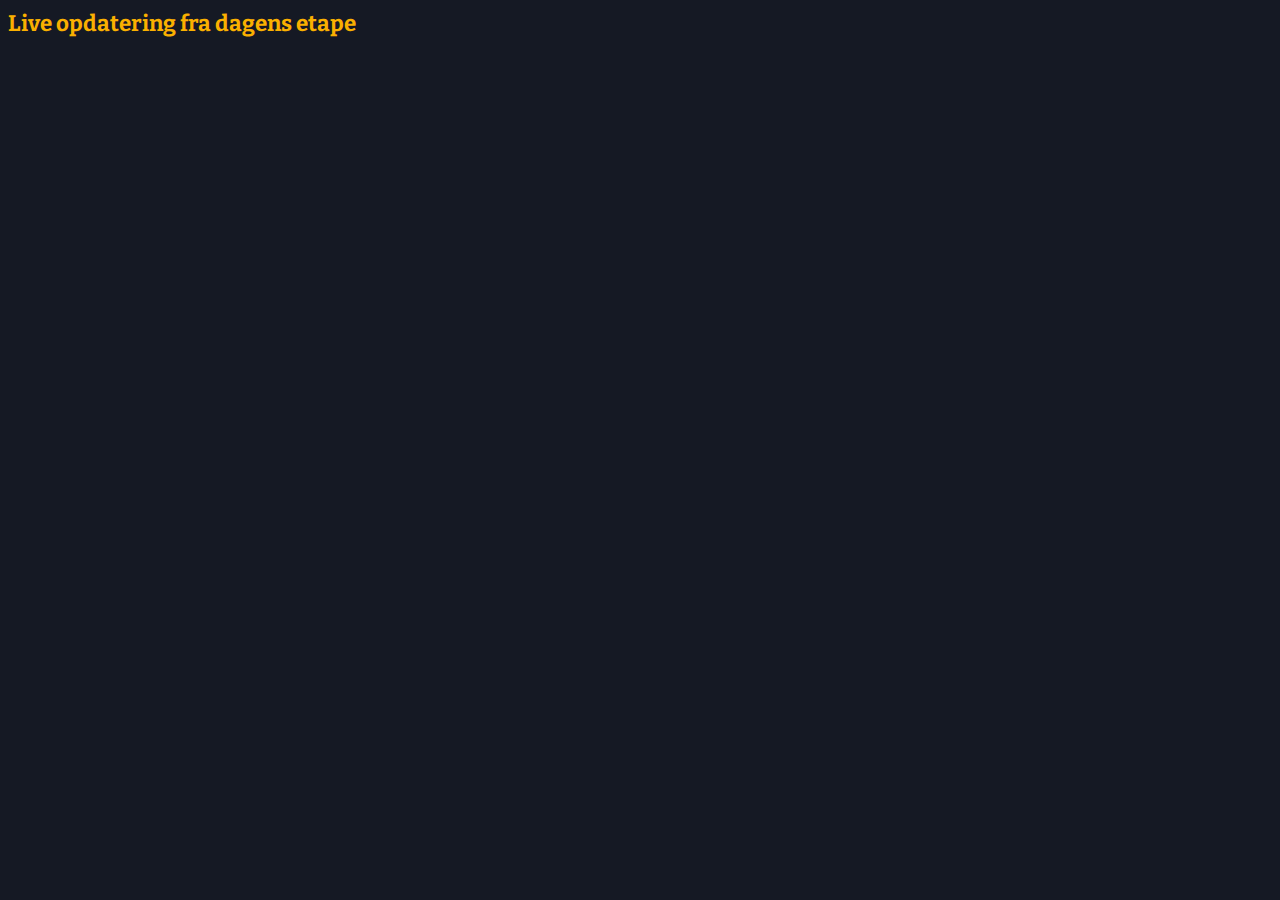
==== index.html @ 848adc0d "moz webkit etc" ====
<html>
  <head>
    <script src="//code.jquery.com/jquery-1.11.0.min.js"></script>
    <link href='http://fonts.googleapis.com/css?family=Bitter:400,700' rel='stylesheet' type='text/css'>
    <meta name="viewport" content="width=100%, initial-scale=1, maximum-scale=1, minimum-scale=1, user-scalable=no">
    <style>
    * {box-sizing:border-box}
    body{background:#151924;color:#fff;font-family:"HelveticaNeue-Light","Helvetica Neue Light","Helvetica Neue",Helvetica,Arial,"Lucida Grande",sans-serif;font-weight:300}
    .riderlist{list-style-type:none;margin:0;padding:0}
    .riderlist li{border-bottom:1px solid #fff;padding:.7em 0;position:relative;height:4em}
    .riderlist li:first-of-type{border-top:1px solid #fff}
    .rank,.name,.team,.time,.country{position:absolute}
    .rank{width:3em;font-weight:700}
    .name{left:2.7em;font-weight:700}
    .team{right:4.2em}.time{right:0em}
    .country{bottom:.5em;left:2.7em}
    h1,h2,.name,.rank{color:#fab000}
    h1,h2{font-family:"Bitter",serif;font-weight:bold;margin:.4em 0}
    h1{font-size:1.8em}
    h2{margin-top:1em}
    .btn{display:inline-block;background:#999a9c;text-transform:uppercase;text-decoration:none;padding:.7em;width:24%;text-align:center;color:#fff;font-family:"Bitter",serif;font-weight:400;font-size:.9em}
    nav{width:100%;text-align:center}
    #countcontainer{width:300px;margin:auto;text-align:center}
    #countdown{color:#858484;text-transform:uppercase;font-size:1.5em;line-height:1em;width:175px;margin-left:3em;text-align:left}
    .counter{font-size:1.5em;color:#fff;font-family:"Bitter",serif;display:inline-block;width:1em;text-align:right;margin-right:.2em}

    /* Below are the custom CSS rules for this page only. Above are the rules already on the site. */
    body{margin: 0px;}
    .tourlive h1,h2,p{margin: 5px 8px 30px 8px;}
    .tourlive h1{font-size: 1.4em;}
    .tourlive h2{font-size: 1.2em;}
    .tourlive hr{border-top: 1px dashed gray; border-bottom: 0px;}
    .tdf-feed-item .header {background:#383b45;font-weight:bold;padding:10px 10px;}
    .tdf-feed-item .header .title {color:#fab000; margin-bottom: 5px;}
    .tdf-feed-item .header .pubDate {color:#858484;font-size: 0.9em;  }
    .tdf-feed-item .timeicon {height:12px; width:12px;}
    .tdf-feed-item .description {color:#eeeeee; margin-top: 20px; margin-bottom: 35px; line-height: 1.5; }

    .progress-bar {
      border: none;
      display: block;
      width: 0%;
      height: 5px;
      background-color: #fab000;
      opacity: 0.5;
      animation-duration: 10s;
      -webkit-animation-duration: 10s;
      -moz-animation-duration: 10s;
      animation-name: progressbar;
      -webkit-animation-name: progressbar;
      -moz-animation-name: progressbar;
      animation-timing-function: linear;
      -webkit-animation-timing-function: linear;
      -moz-animation-timing-function: linear;
      animation-iteration-count: infinite;
      -webkit-animation-iteration-count: infinite;
      -moz-animation-iteration-count: infinite;
    }

    @-keyframes progressbar {
      from {
      }

      95% {
        width: 100%;
        opacity: 1;
      }

      to {
        width: 100%;
        opacity: 0.1;
      }
    }

    @-webkit-keyframes progressbar {
      from {
      }

      95% {
        width: 100%;
        opacity: 1;
      }

      to {
        width: 100%;
        opacity: 0.1;
      }
    }

    @-moz-keyframes progressbar {
      from {
      }

      95% {
        width: 100%;
        opacity: 1;
      }

      to {
        width: 100%;
        opacity: 0.1;
      }
    }
    </style>
  </head>
  <body>
    <div class="tourlive">
      <div id="tdf-progress-bar"></div>
      <div class="tdf-not-live" style="display: none;">
        <h1>Ingen live opdatering fra Tour de France p&aring; nuv&aelig;rende tidspunkt</h1>
        <hr>
        <h2 class="tour-consecutive-days">Sidste live opdatering<h2>
      </div>
      <div class="tdf-live">
        <h1>Live opdatering fra dagens etape</h1>
      </div>
      <div class="tdf-feed-items"></div>
    </div>

    <script type="text/javascript">

      function start() {
        getFeedData(); // Fething once before everyting sets in motion.
        var e = document.getElementById("tdf-progress-bar");
        e.addEventListener("animationIteration", getFeedData, false);
        e.addEventListener("webkitAnimationIteration", getFeedData, false);
        e.addEventListener("mozAnimationIteration", getFeedData, false);
        e.className = "progress-bar";
      }

      /* Before the Tour starts, the page will be a countdown timer.
      So we don't need to take care of dates prior the first day of the Tour. */
      var firstDayOfTour = new Date(2014,6,5);

      function getFeedData (e) {
        //$.get( "http://www.b.dk/helpers/feeds/FeltetLive_rss.xml", function( data ) {
        //$.get( "http://www.feltet.dk/live/FeltetLive_rss.xml", function( data ) {
        $.get('./FeltetLive_rss.xml', displayFeedData);
      }

      function displayFeedData( data ) {
        var items = $(data).find('item').toArray().reverse(),
            itemsFromToday = items.filter(fromToday);

        if (itemsFromToday.length > 0) {
          $(itemsFromToday).each(prependItem);
          $('.tdf-not-live').hide();
          $('.tdf-live').show();
        } else {
          $('.tdf-not-live' ).show();
          $('.tdf-live').hide();
          if (isToday(firstDayOfTour)) {
            $('.tour-consecutive-days').hide();
          }
          itemsFromYesterday = items.filter(fromYesterday)
          if (itemsFromYesterday.length > 0) {
            $(itemsFromYesterday).each(prependItem);
          }
        }
      }

      function fromToday(item) {
        var pubDate = new Date($(item).find('pubDate').text());
        return isToday(pubDate);
        //return isToday(pubDate, 5); // <---- TESTING REMOVE!!!! TODO
      }

      function fromYesterday(item) {
        var pubDate = new Date($(item).find('pubDate').text());
        return isToday(pubDate, 1);
      }

      function isToday(date, minus) {
        var now = new Date();
        if (minus) now.setDate(now.getDate() - minus);
        return now.getYear() === date.getYear() && now.getMonth() === date.getMonth() && now.getDate() === date.getDate();
      }

      function prependItem (index, item) {
        var title = $(item).find('title').text(),
            description = $(item).find('description').text(),
            pubDate = new Date($(item).find('pubDate').text()),
            pubDateDisplay = pubDate.getDate() + 1 + '.' + pubDate.getMonth() + '. ' + pubDate.getHours() + ':' + pubDate.getMinutes(),
            guid = $(item).find('guid').text(),
            id = guid.substring(guid.indexOf('g=') + 2);

        // Only add if they haven't already been added.
        if ($('.tdf-feed-items').find('#' + id).length === 0) {
          $('.tdf-feed-items').prepend(
            '<div id="' + id + '" class="tdf-feed-item">' +
              '<div class="header">' +
                '<div class="title">' + title + '</div>' +
                '<div class="pubDate"><img src="./time.png" class="timeicon"/> ' + pubDateDisplay + '</div>' +
              '</div>' +
              '<p class="description">' + description + '</p>' +
            '</div>'); 
        }
      }
      start();
    </script>
  </body>
</html>
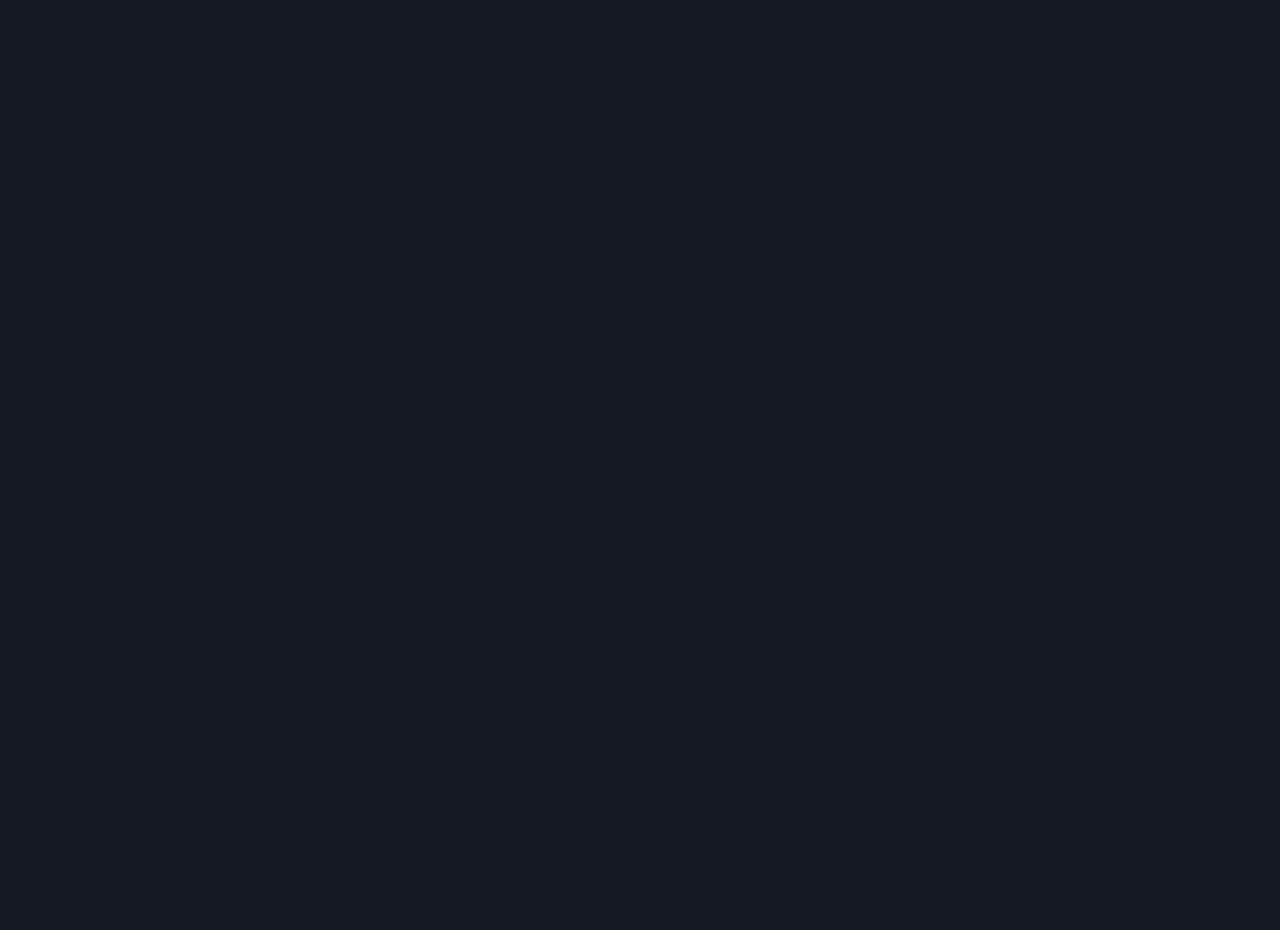
==== commit e379337b: "new logic: not yesterdayy but all earlier" ====
--- a/index.html
+++ b/index.html
@@ -1,202 +1,29 @@
 <html>
   <head>
+    <link href='http://fonts.googleapis.com/css?family=Bitter:400,700' rel='stylesheet' type='text/css'>
+    <link href='./styles.css' rel='stylesheet' type='text/css'>
+    <!-- <meta name="viewport" content="width=100%, initial-scale=1, maximum-scale=1, minimum-scale=1, user-scalable=no"> -->
+    <meta name="viewport" content="width=device-width, initial-scale=1.0">
     <script src="//code.jquery.com/jquery-1.11.0.min.js"></script>
-    <link href='http://fonts.googleapis.com/css?family=Bitter:400,700' rel='stylesheet' type='text/css'>
-    <meta name="viewport" content="width=100%, initial-scale=1, maximum-scale=1, minimum-scale=1, user-scalable=no">
-    <style>
-    * {box-sizing:border-box}
-    body{background:#151924;color:#fff;font-family:"HelveticaNeue-Light","Helvetica Neue Light","Helvetica Neue",Helvetica,Arial,"Lucida Grande",sans-serif;font-weight:300}
-    .riderlist{list-style-type:none;margin:0;padding:0}
-    .riderlist li{border-bottom:1px solid #fff;padding:.7em 0;position:relative;height:4em}
-    .riderlist li:first-of-type{border-top:1px solid #fff}
-    .rank,.name,.team,.time,.country{position:absolute}
-    .rank{width:3em;font-weight:700}
-    .name{left:2.7em;font-weight:700}
-    .team{right:4.2em}.time{right:0em}
-    .country{bottom:.5em;left:2.7em}
-    h1,h2,.name,.rank{color:#fab000}
-    h1,h2{font-family:"Bitter",serif;font-weight:bold;margin:.4em 0}
-    h1{font-size:1.8em}
-    h2{margin-top:1em}
-    .btn{display:inline-block;background:#999a9c;text-transform:uppercase;text-decoration:none;padding:.7em;width:24%;text-align:center;color:#fff;font-family:"Bitter",serif;font-weight:400;font-size:.9em}
-    nav{width:100%;text-align:center}
-    #countcontainer{width:300px;margin:auto;text-align:center}
-    #countdown{color:#858484;text-transform:uppercase;font-size:1.5em;line-height:1em;width:175px;margin-left:3em;text-align:left}
-    .counter{font-size:1.5em;color:#fff;font-family:"Bitter",serif;display:inline-block;width:1em;text-align:right;margin-right:.2em}
-
-    /* Below are the custom CSS rules for this page only. Above are the rules already on the site. */
-    body{margin: 0px;}
-    .tourlive h1,h2,p{margin: 5px 8px 30px 8px;}
-    .tourlive h1{font-size: 1.4em;}
-    .tourlive h2{font-size: 1.2em;}
-    .tourlive hr{border-top: 1px dashed gray; border-bottom: 0px;}
-    .tdf-feed-item .header {background:#383b45;font-weight:bold;padding:10px 10px;}
-    .tdf-feed-item .header .title {color:#fab000; margin-bottom: 5px;}
-    .tdf-feed-item .header .pubDate {color:#858484;font-size: 0.9em;  }
-    .tdf-feed-item .timeicon {height:12px; width:12px;}
-    .tdf-feed-item .description {color:#eeeeee; margin-top: 20px; margin-bottom: 35px; line-height: 1.5; }
-
-    .progress-bar {
-      border: none;
-      display: block;
-      width: 0%;
-      height: 5px;
-      background-color: #fab000;
-      opacity: 0.5;
-      animation-duration: 10s;
-      -webkit-animation-duration: 10s;
-      -moz-animation-duration: 10s;
-      animation-name: progressbar;
-      -webkit-animation-name: progressbar;
-      -moz-animation-name: progressbar;
-      animation-timing-function: linear;
-      -webkit-animation-timing-function: linear;
-      -moz-animation-timing-function: linear;
-      animation-iteration-count: infinite;
-      -webkit-animation-iteration-count: infinite;
-      -moz-animation-iteration-count: infinite;
-    }
-
-    @-keyframes progressbar {
-      from {
-      }
-
-      95% {
-        width: 100%;
-        opacity: 1;
-      }
-
-      to {
-        width: 100%;
-        opacity: 0.1;
-      }
-    }
-
-    @-webkit-keyframes progressbar {
-      from {
-      }
-
-      95% {
-        width: 100%;
-        opacity: 1;
-      }
-
-      to {
-        width: 100%;
-        opacity: 0.1;
-      }
-    }
-
-    @-moz-keyframes progressbar {
-      from {
-      }
-
-      95% {
-        width: 100%;
-        opacity: 1;
-      }
-
-      to {
-        width: 100%;
-        opacity: 0.1;
-      }
-    }
-    </style>
+    <script type="text/javascript">
+      var firstDayOfEvent = new Date('Jul 05 2014'),
+          feedUrl = 'http://www.b.dk/helpers/feeds/FeltetLive_rss.xml';
+    </script>
+    <script type="text/javascript" src="./logic.js"></script>
   </head>
-  <body>
-    <div class="tourlive">
-      <div id="tdf-progress-bar"></div>
-      <div class="tdf-not-live" style="display: none;">
-        <h1>Ingen live opdatering fra Tour de France p&aring; nuv&aelig;rende tidspunkt</h1>
-        <hr>
-        <h2 class="tour-consecutive-days">Sidste live opdatering<h2>
-      </div>
-      <div class="tdf-live">
-        <h1>Live opdatering fra dagens etape</h1>
-      </div>
-      <div class="tdf-feed-items"></div>
+  <body onload="start()" class="tour">
+    <div id="reload-progress-bar"></div>
+    <div class="event-not-started" style="display: none;">
+      <h1>Ingen live opdatering fra Tour de France p&aring; nuv&aelig;rende tidspunkt</h1>
     </div>
-
-    <script type="text/javascript">
-
-      function start() {
-        getFeedData(); // Fething once before everyting sets in motion.
-        var e = document.getElementById("tdf-progress-bar");
-        e.addEventListener("animationIteration", getFeedData, false);
-        e.addEventListener("webkitAnimationIteration", getFeedData, false);
-        e.addEventListener("mozAnimationIteration", getFeedData, false);
-        e.className = "progress-bar";
-      }
-
-      /* Before the Tour starts, the page will be a countdown timer.
-      So we don't need to take care of dates prior the first day of the Tour. */
-      var firstDayOfTour = new Date(2014,6,5);
-
-      function getFeedData (e) {
-        //$.get( "http://www.b.dk/helpers/feeds/FeltetLive_rss.xml", function( data ) {
-        //$.get( "http://www.feltet.dk/live/FeltetLive_rss.xml", function( data ) {
-        $.get('./FeltetLive_rss.xml', displayFeedData);
-      }
-
-      function displayFeedData( data ) {
-        var items = $(data).find('item').toArray().reverse(),
-            itemsFromToday = items.filter(fromToday);
-
-        if (itemsFromToday.length > 0) {
-          $(itemsFromToday).each(prependItem);
-          $('.tdf-not-live').hide();
-          $('.tdf-live').show();
-        } else {
-          $('.tdf-not-live' ).show();
-          $('.tdf-live').hide();
-          if (isToday(firstDayOfTour)) {
-            $('.tour-consecutive-days').hide();
-          }
-          itemsFromYesterday = items.filter(fromYesterday)
-          if (itemsFromYesterday.length > 0) {
-            $(itemsFromYesterday).each(prependItem);
-          }
-        }
-      }
-
-      function fromToday(item) {
-        var pubDate = new Date($(item).find('pubDate').text());
-        return isToday(pubDate);
-        //return isToday(pubDate, 5); // <---- TESTING REMOVE!!!! TODO
-      }
-
-      function fromYesterday(item) {
-        var pubDate = new Date($(item).find('pubDate').text());
-        return isToday(pubDate, 1);
-      }
-
-      function isToday(date, minus) {
-        var now = new Date();
-        if (minus) now.setDate(now.getDate() - minus);
-        return now.getYear() === date.getYear() && now.getMonth() === date.getMonth() && now.getDate() === date.getDate();
-      }
-
-      function prependItem (index, item) {
-        var title = $(item).find('title').text(),
-            description = $(item).find('description').text(),
-            pubDate = new Date($(item).find('pubDate').text()),
-            pubDateDisplay = pubDate.getDate() + 1 + '.' + pubDate.getMonth() + '. ' + pubDate.getHours() + ':' + pubDate.getMinutes(),
-            guid = $(item).find('guid').text(),
-            id = guid.substring(guid.indexOf('g=') + 2);
-
-        // Only add if they haven't already been added.
-        if ($('.tdf-feed-items').find('#' + id).length === 0) {
-          $('.tdf-feed-items').prepend(
-            '<div id="' + id + '" class="tdf-feed-item">' +
-              '<div class="header">' +
-                '<div class="title">' + title + '</div>' +
-                '<div class="pubDate"><img src="./time.png" class="timeicon"/> ' + pubDateDisplay + '</div>' +
-              '</div>' +
-              '<p class="description">' + description + '</p>' +
-            '</div>'); 
-        }
-      }
-      start();
-    </script>
+    <div class="event-not-live" style="display: none;">
+      <h1>Ingen live opdatering fra Tour de France p&aring; nuv&aelig;rende tidspunkt</h1>
+      <hr>
+      <h2>Live opdatering fra tidligere<h2>
+    </div>
+    <div class="event-live" style="display: none;">
+      <h1>Live opdatering fra dagens etape</h1>
+    </div>
+    <div class="feed-items"></div>
   </body>
-</html>+</html>
--- a/styles.css
+++ b/styles.css
@@ -0,0 +1,108 @@
+* {box-sizing:border-box}
+
+body
+{
+  background:#151924;
+  color:#fff;
+  font-family:"HelveticaNeue-Light","Helvetica Neue Light","Helvetica Neue",Helvetica,Arial,"Lucida Grande",sans-serif;
+  font-weight:300;
+  margin: 10px 0px 0px 0px;
+}
+
+h1,h2
+{
+  color:#ffffff;
+  font-family:"Bitter",serif;
+  font-weight:bold;
+}
+
+h1,h2 {margin-left: 8px; margin-right: 8px;}
+
+h1 {font-size:1.4em;}
+h2 {font-size: 1.2em;}
+hr {border-top: 1px dashed gray; border-bottom: 0px;}
+.feed-items {margin-top: 30px;}
+.feed-item {margin-top: 30px; margin-bottom: 35px;}
+.feed-item .header {background:#383b45;font-weight:bold;padding:10px;margin-bottom: 25px;}
+.feed-item .header .title {color:#ffffff; margin-bottom: 5px;font-family:"Bitter";font-size: 15px;}
+.feed-item .header .pubDate {color:#858484;font-size: 0.9em;}
+.feed-item .timeicon {height:12px; width:12px;}
+.feed-item .description {color:#eeeeee;line-height: 20px;padding-right: 8px;padding-left: 8px;}
+.feed-item .description a {color:#90a4da;}
+
+.progress-bar {
+  position: fixed;
+  top: 0px;
+  border: none;
+  display: block;
+  /*opacity: 0.1;*/
+  /*width: 0%;*/
+  height: 5px;
+  background-color: #ffffff;
+  animation-duration: 10s;
+  -webkit-animation-duration: 10s;
+  -moz-animation-duration: 10s;
+  animation-name: progressbar;
+  -webkit-animation-name: progressbar;
+  -moz-animation-name: progressbar;
+  animation-timing-function: linear;
+  -webkit-animation-timing-function: linear;
+  -moz-animation-timing-function: linear;
+  animation-iteration-count: infinite;
+  -webkit-animation-iteration-count: infinite;
+  -moz-animation-iteration-count: infinite;
+}
+
+@-keyframes progressbar {
+  from {
+    width: 0%;
+    opacity: 0.5;
+  }
+
+  95% {
+    width: 100%;
+    opacity: 1;
+  }
+
+  to {
+    width: 100%;
+    opacity: 0.1;
+  }
+}
+
+@-webkit-keyframes progressbar {
+  from {
+    width: 0%;
+    opacity: 0.5;
+  }
+
+  95% {
+    width: 100%;
+    opacity: 1;
+  }
+
+  to {
+    width: 100%;
+    opacity: 0.1;
+  }
+}
+
+@-moz-keyframes progressbar {
+  from {
+    width: 0%;
+    opacity: 0.5;
+  }
+
+  95% {
+    width: 100%;
+    opacity: 1;
+  }
+
+  to {
+    width: 100%;
+    opacity: 0.1;
+  }
+}
+
+.tour .feed-item .header .title, .tour h1, .tour h2 {color: #fab000;}
+.tour .progress-bar {background-color: #fab000;}
